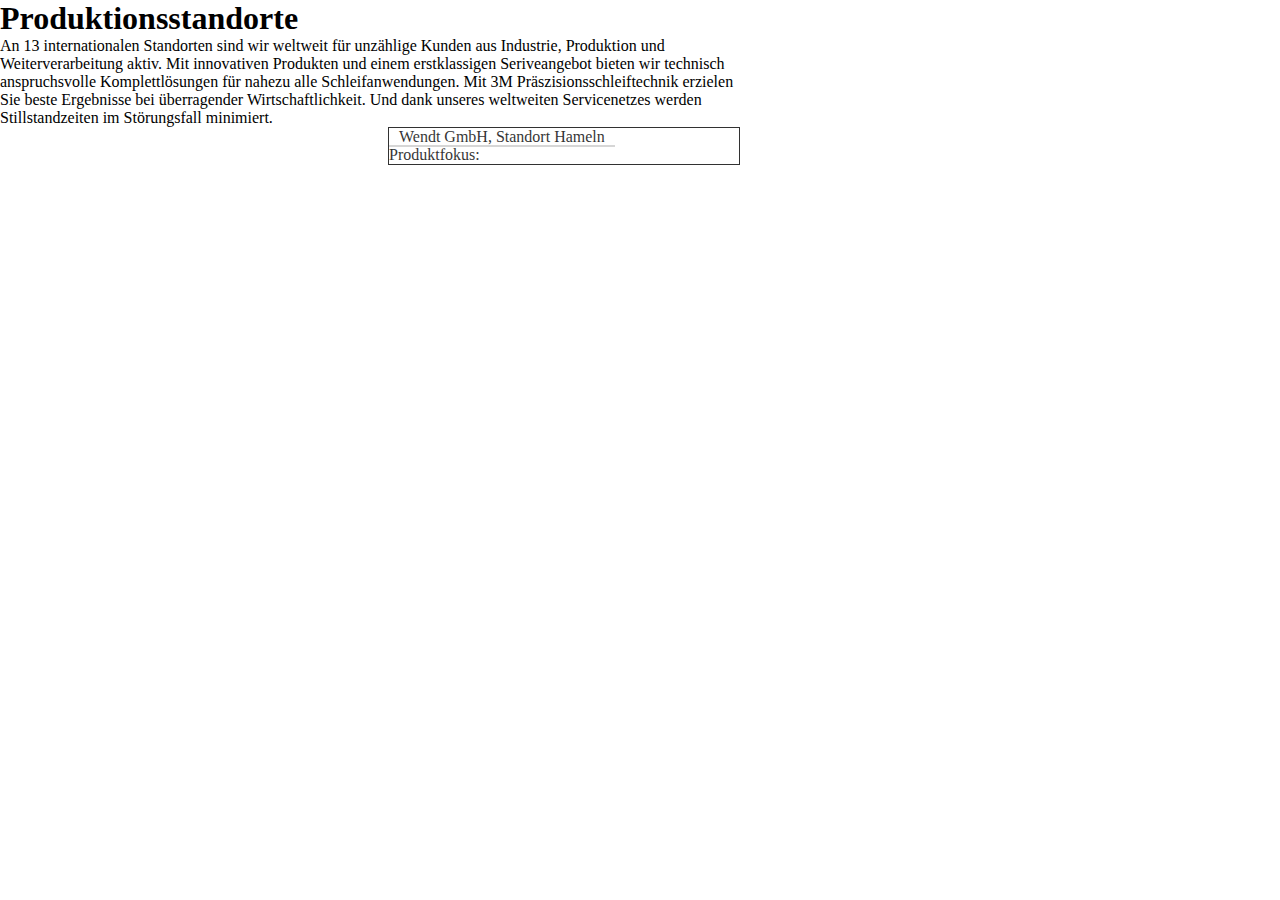
==== 1.html @ 7714ca7c "Standorte_WENDT" ====
<!doctype html>
<html lang="en">
<head>
	<meta charset="UTF-8">
	<title>Document</title>
	<style>
		*{
			border:none;
			margin: 0px;
			padding: 0px;
		}
		body{
			width:740px;	
		}
		#mapsec{
			position: relative;
		}
		.mapsecs{
			cursor: pointer;
		}
		#hoverRec{
			width:8px;
			height:8px;
			background: #000;
			position:absolute;
			top: 0px;
			left: 0px;
			cursor: pointer;
			display: none;
		}
		.locationName{
			display: none;
			position: absolute;
		}
		#location0{
			top: 142px;
			left: 60px;
		}
		#location1{
			top: 129px;
			left: 156px;
		}
		#location2{
			top: 168px;
			left: 205px;
		}
		#location3{
			top: 147px;
			left: 215px;
		}
		#location4{
			top: 144px;
			left: 295px;
		}
		#location5{
		    top: 126px;
		    left: 275px;
		}
		#location6{
			top: 116px;
			left: 307px;
		}
		#location7{
			top: 158px;
			left: 380px;
		}
		#location8{	
			top: 122px;
			left: 375px;
		}
		#location9{	
			top: 134px;
			left: 379px;
		}
		#location10{		
			top: 107px;
			left: 382px;
		}
		#location11{		
			top: 146px;
			left: 387px;
		}
		#location12{	
			top: 133px;
			left: 627px;
		}
		#mapCnt{
			width:350px;
			border:1px solid #000;
			background-color: #fff;
			opacity: 0.8;
			position:absolute;
			top:0px;
			right:0px;
		}
		#mapCnt>div>span{
			border-bottom: 2px solid #ccc;
			padding: 0px 10px;
		}
		.cntTxtL{
            width:120%;
            margin-left:-200px;
            float:left;
        }
        .cntTxtLL{
            margin-left:200px;
        }
        .cntTxtR{
            float:left;
        }
        #CntText{
        }
	</style>
</head>
<body>
	<h1>Produktionsstandorte</h1>
	<p>An 13 internationalen Standorten sind wir weltweit für unzählige Kunden aus Industrie,
	Produktion und Weiterverarbeitung aktiv. Mit innovativen Produkten und einem erstklassigen
	Seriveangebot bieten wir technisch anspruchsvolle Komplettlösungen für nahezu alle
	Schleifanwendungen. Mit 3M Präszisionsschleiftechnik erzielen Sie beste Ergebnisse bei
	überragender Wirtschaftlichkeit. Und dank unseres weltweiten Servicenetzes werden
	Stillstandzeiten im Störungsfall minimiert.</p>
	<div id="mapsec">
		<img src="Karte1.jpg" alt="" width="740" usemap="#worldmap">
		<div id="hoverRec">&nbsp;</div>
		<div class="locationName" id="location0">Montrose</div>
		<div class="locationName" id="location1">Wixom</div>
		<div class="locationName" id="location2">Royersford</div>
		<div class="locationName" id="location3">Whippany</div>
		<div class="locationName" id="location4">Nivelle</div>
		<div class="locationName" id="location5">Meerbusch</div>
		<div class="locationName" id="location6">Hameln</div>
		<div class="locationName" id="location7">Egnach</div>
		<div class="locationName" id="location8">Jena</div>
		<div class="locationName" id="location9">Niederstetten</div>
		<div class="locationName" id="location10">Västervik</div>
		<div class="locationName" id="location11">Villach</div>
		<div class="locationName" id="location12">Taicang</div>
		<map name="worldmap" id="worldmap">
		</map>
		<div id="mapCnt">
			<div style="position:relative;">

				<span id="CntTitle">Wendt GmbH, Standort Hameln</span>
				
	        	<div id="CntText"></div>

	        	<div id="CntImg"></div>
								
				<p id="CntPro">Produktfokus: </p>
			</div>
		</div>
	</div>
<script>
//initialize the world map
!function(){
	var x=[128,183,191,206,349,355,358,366,366,368,373,377,614],
    	y=[152,149,165,156,148,142,138,154,131,142,117,153,142];
	for (var i = 0; i < x.length; i++) {
	  var node=document.createElement("area");
	  node.setAttribute("id","mapsec_"+i);
	  node.setAttribute("class","mapsecs");
	  node.setAttribute("shape","rect");
	  node.setAttribute("coords",x[i]+","+y[i]+","+(x[i]+5)+","+(y[i]+5));

	  node.setAttribute("onmouseover","document.getElementById('location"+i+"').style.display='block';document.getElementById('hoverRec').style.background='#000';document.getElementById('hoverRec').style.display='block';document.getElementById('hoverRec').style.left='"+(x[i]-2)+"px';document.getElementById('hoverRec').style.top='"+(y[i]-2)+"px';showDetails("+i+")");
	  document.getElementById('worldmap').appendChild(node);
	}

	//unique configuration for red point
	var redPoint=document.getElementById('mapsec_5');
	redPoint.setAttribute("coords",x[5]+","+y[5]+","+(x[5]+8)+","+(y[5]+8));
	redPoint.setAttribute("onmouseover","document.getElementById('location5').style.display='block';document.getElementById('hoverRec').style.background='red';document.getElementById('hoverRec').style.display='block';document.getElementById('hoverRec').style.left='"+(x[5]-1)+"px';document.getElementById('hoverRec').style.top='"+(y[5]-1)+"px';");

	//hide rec and text when mouseout
	document.getElementById('hoverRec').setAttribute("onmouseout","hideRecText()")

}();

function hideRecText(){
	document.getElementById('hoverRec').style.display='none';
	for (var i = 0; i < 13; i++) {
		document.getElementById('location'+i).style.display='none';

	}
}
function showDetails(num){

//1st step: remove all the details
document.getElementById('CntText').innerHTML="";
document.getElementById("CntImg").innerHTML="";
document.getElementById("CntPro").innerHTML="Produktfokus: ";

var cntDetail=[
	["Werk Montrose / CO /USA",{"Marktfokus":"Öl&Gas","Schleifscheiben für Schneidwerkzeuge":"Wendeschneidplatten / Rotierende Werkzeuge Keramik / Holzbearbeitung"},["Montrose/01-Montrose.jpg"],"Kunstharzgebundene Schleifscheiben, Polyimide Wheels, Hybridgebundene Schleifscheiben Wheels, EC Blades – Electro Chemical Grinding, Durchmesser: ½” to 14” / Dicke: 1/16”-10”+"],
	["Werk Wixom / MI / USA",{"Marktfokus":"Schneidwerkzeuge, Spezialwerkzeuge, Glasindustrie"},["Montrose/01-Montrose.jpg","Wixom/01-Wixom.jpg"],"Keramisch- und Kunstharzbindungen, Abrichtwerkzeuge, Pencil Edge Wheels"]
	];
//add title
document.getElementById("CntTitle").innerHTML=cntDetail[num][0];
//add text
for(arg in cntDetail[num][1]){
	var nodeL=document.createElement("div"),
		nodeLL=document.createElement("div"),
		nodeR=document.createElement("div")
		;
	nodeL.setAttribute("class","cntTxtL");
	nodeLL.setAttribute("class","cntTxtLL");
	nodeLL.innerHTML=arg;
	nodeR.setAttribute("class","cntTxtR");
	nodeR.innerHTML=cntDetail[num][1][arg];
	nodeL.appendChild(nodeLL);
	document.getElementById('CntText').appendChild(nodeL);
	document.getElementById('CntText').appendChild(nodeR);
	}
//add images
if(cntDetail[num][2]){
	for (var imgNum = 0; imgNum < cntDetail[num][2].length; imgNum++) {
		document.getElementById("CntImg").innerHTML+='<img src="'+cntDetail[num][2][imgNum]+'" />';
	};
}
//add products
document.getElementById("CntPro").innerHTML+=cntDetail[num][3];
}
			
</script>
</body>
</html>
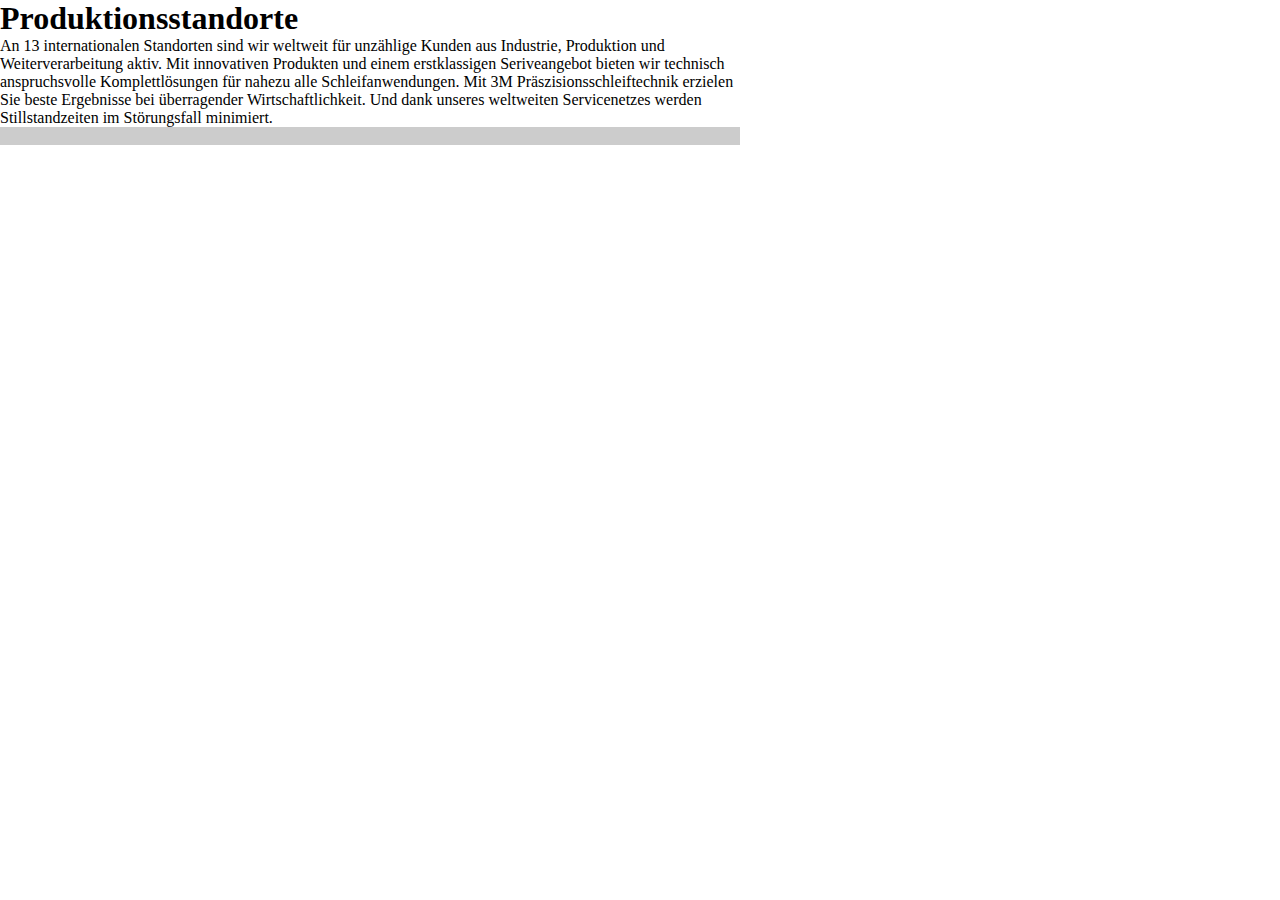
==== commit 0f995060: "v2 for this 1.html 1.js" ====
--- a/1.html
+++ b/1.html
@@ -14,6 +14,7 @@
 		}
 		#mapsec{
 			position: relative;
+			background: #ccc;
 		}
 		.mapsecs{
 			cursor: pointer;
@@ -85,34 +86,26 @@
 			left: 627px;
 		}
 		#mapCnt{
-			width:350px;
+			width: 360px;
 			border:1px solid #000;
 			background-color: #fff;
 			opacity: 0.8;
 			position:absolute;
-			top:0px;
-			right:0px;
+			top:20px;
+			display: none;
 		}
-		#mapCnt>div>span{
-			border-bottom: 2px solid #ccc;
-			padding: 0px 10px;
+		#CntTitle{
+			text-align: center;
 		}
-		.cntTxtL{
-            width:120%;
-            margin-left:-200px;
-            float:left;
-        }
-        .cntTxtLL{
-            margin-left:200px;
-        }
-        .cntTxtR{
-            float:left;
-        }
-        #CntText{
-        }
+		#CntImg img{
+			margin:10px 0px;
+		}
+		#CntText{
+			margin: 10px 0px;
+		}
 	</style>
 </head>
-<body>
+<body >
 	<h1>Produktionsstandorte</h1>
 	<p>An 13 internationalen Standorten sind wir weltweit für unzählige Kunden aus Industrie,
 	Produktion und Weiterverarbeitung aktiv. Mit innovativen Produkten und einem erstklassigen
@@ -121,8 +114,8 @@
 	überragender Wirtschaftlichkeit. Und dank unseres weltweiten Servicenetzes werden
 	Stillstandzeiten im Störungsfall minimiert.</p>
 	<div id="mapsec">
-		<img src="Karte1.jpg" alt="" width="740" usemap="#worldmap">
-		<div id="hoverRec">&nbsp;</div>
+		<img src="Karte1.jpg" alt="" width="740" usemap="#worldmap" onclick='recoverMapSec()'>
+		<div id="hoverRec" onclick="showCntDetails();setMapsecH()" onmouseover="setMapsecH()">&nbsp;</div>
 		<div class="locationName" id="location0">Montrose</div>
 		<div class="locationName" id="location1">Wixom</div>
 		<div class="locationName" id="location2">Royersford</div>
@@ -139,89 +132,16 @@
 		<map name="worldmap" id="worldmap">
 		</map>
 		<div id="mapCnt">
-			<div style="position:relative;">
-
-				<span id="CntTitle">Wendt GmbH, Standort Hameln</span>
-				
-	        	<div id="CntText"></div>
-
-	        	<div id="CntImg"></div>
-								
+			<div></div>
+			<div style="position:relative; padding:10px;">
+				<h3 id="CntTitle"></h3>
+				<hr style="height:1px;border:none;border-top:1px solid green;margin: 0px 10px;">
+	        	<table id="CntText"></table>
+	        	<div id="CntImg"></div>		
 				<p id="CntPro">Produktfokus: </p>
 			</div>
 		</div>
 	</div>
-<script>
-//initialize the world map
-!function(){
-	var x=[128,183,191,206,349,355,358,366,366,368,373,377,614],
-    	y=[152,149,165,156,148,142,138,154,131,142,117,153,142];
-	for (var i = 0; i < x.length; i++) {
-	  var node=document.createElement("area");
-	  node.setAttribute("id","mapsec_"+i);
-	  node.setAttribute("class","mapsecs");
-	  node.setAttribute("shape","rect");
-	  node.setAttribute("coords",x[i]+","+y[i]+","+(x[i]+5)+","+(y[i]+5));
-
-	  node.setAttribute("onmouseover","document.getElementById('location"+i+"').style.display='block';document.getElementById('hoverRec').style.background='#000';document.getElementById('hoverRec').style.display='block';document.getElementById('hoverRec').style.left='"+(x[i]-2)+"px';document.getElementById('hoverRec').style.top='"+(y[i]-2)+"px';showDetails("+i+")");
-	  document.getElementById('worldmap').appendChild(node);
-	}
-
-	//unique configuration for red point
-	var redPoint=document.getElementById('mapsec_5');
-	redPoint.setAttribute("coords",x[5]+","+y[5]+","+(x[5]+8)+","+(y[5]+8));
-	redPoint.setAttribute("onmouseover","document.getElementById('location5').style.display='block';document.getElementById('hoverRec').style.background='red';document.getElementById('hoverRec').style.display='block';document.getElementById('hoverRec').style.left='"+(x[5]-1)+"px';document.getElementById('hoverRec').style.top='"+(y[5]-1)+"px';");
-
-	//hide rec and text when mouseout
-	document.getElementById('hoverRec').setAttribute("onmouseout","hideRecText()")
-
-}();
-
-function hideRecText(){
-	document.getElementById('hoverRec').style.display='none';
-	for (var i = 0; i < 13; i++) {
-		document.getElementById('location'+i).style.display='none';
-
-	}
-}
-function showDetails(num){
-
-//1st step: remove all the details
-document.getElementById('CntText').innerHTML="";
-document.getElementById("CntImg").innerHTML="";
-document.getElementById("CntPro").innerHTML="Produktfokus: ";
-
-var cntDetail=[
-	["Werk Montrose / CO /USA",{"Marktfokus":"Öl&Gas","Schleifscheiben für Schneidwerkzeuge":"Wendeschneidplatten / Rotierende Werkzeuge Keramik / Holzbearbeitung"},["Montrose/01-Montrose.jpg"],"Kunstharzgebundene Schleifscheiben, Polyimide Wheels, Hybridgebundene Schleifscheiben Wheels, EC Blades – Electro Chemical Grinding, Durchmesser: ½” to 14” / Dicke: 1/16”-10”+"],
-	["Werk Wixom / MI / USA",{"Marktfokus":"Schneidwerkzeuge, Spezialwerkzeuge, Glasindustrie"},["Montrose/01-Montrose.jpg","Wixom/01-Wixom.jpg"],"Keramisch- und Kunstharzbindungen, Abrichtwerkzeuge, Pencil Edge Wheels"]
-	];
-//add title
-document.getElementById("CntTitle").innerHTML=cntDetail[num][0];
-//add text
-for(arg in cntDetail[num][1]){
-	var nodeL=document.createElement("div"),
-		nodeLL=document.createElement("div"),
-		nodeR=document.createElement("div")
-		;
-	nodeL.setAttribute("class","cntTxtL");
-	nodeLL.setAttribute("class","cntTxtLL");
-	nodeLL.innerHTML=arg;
-	nodeR.setAttribute("class","cntTxtR");
-	nodeR.innerHTML=cntDetail[num][1][arg];
-	nodeL.appendChild(nodeLL);
-	document.getElementById('CntText').appendChild(nodeL);
-	document.getElementById('CntText').appendChild(nodeR);
-	}
-//add images
-if(cntDetail[num][2]){
-	for (var imgNum = 0; imgNum < cntDetail[num][2].length; imgNum++) {
-		document.getElementById("CntImg").innerHTML+='<img src="'+cntDetail[num][2][imgNum]+'" />';
-	};
-}
-//add products
-document.getElementById("CntPro").innerHTML+=cntDetail[num][3];
-}
-			
-</script>
+<script src="1.js"></script>
 </body>
 </html>